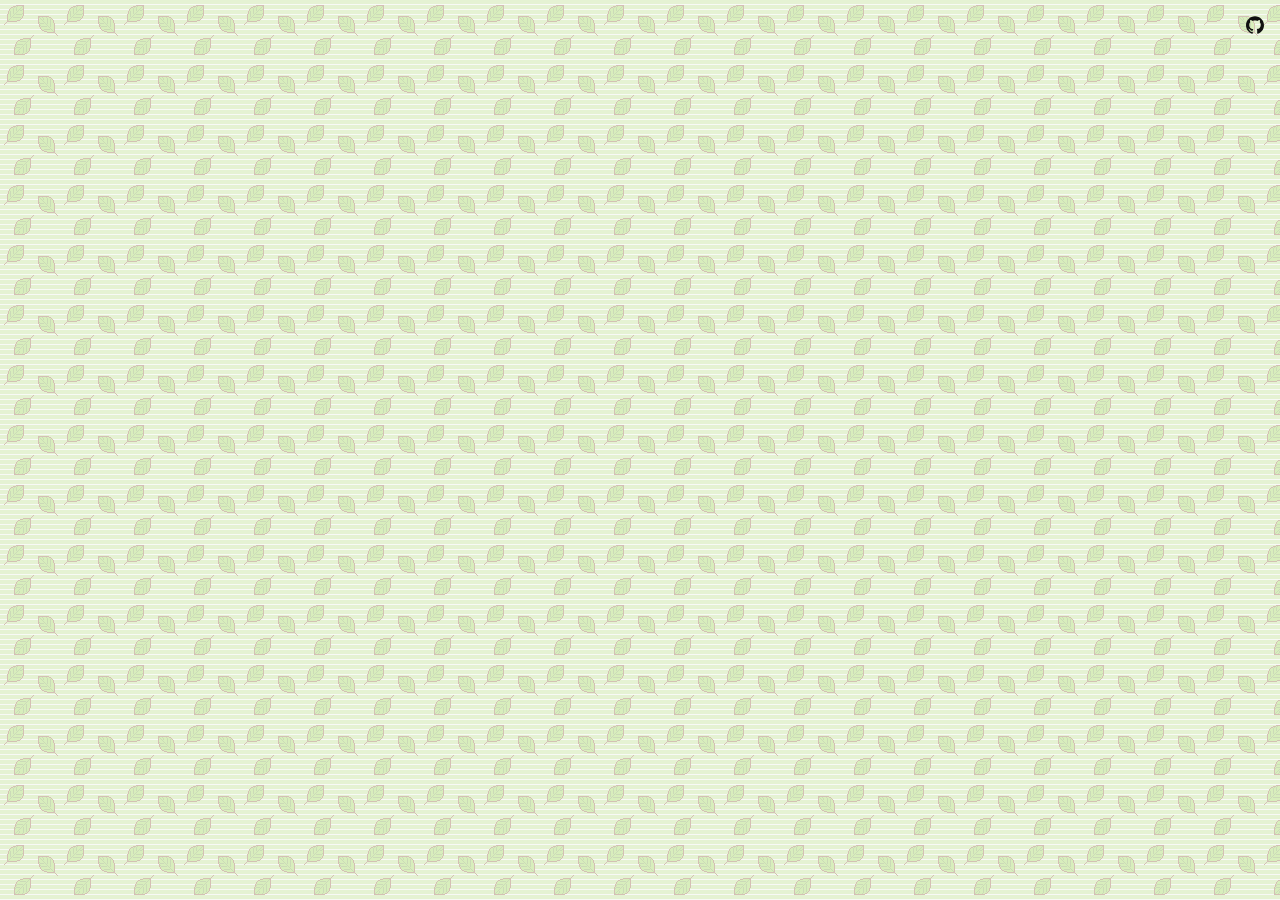
==== watchlist.html @ 11b2a0f8 "first commit" ====
<!doctype html>
<html lang="en">
  <head>
    <meta charset="UTF-8" />
    <meta name="viewport" content="width=device-width, initial-scale=1.0" />
    <title>Movie Watchlist</title>
    <link rel="stylesheet" href="style.css" />
  </head>
  <body>
    <!-- GitHub Corner -->
    <a
      href="UPDATEURL"
      class="github-button"
      aria-label="View source on GitHub"
      target="_blank"
      rel="noopener"
    >
      <svg role="img" viewBox="0 0 24 24" xmlns="http://www.w3.org/2000/svg">
        <title>© 2026 | REB84</title>
        <path
          d="M12 .297c-6.63 0-12 5.373-12 12 
             0 5.303 3.438 9.8 8.205 11.385.6.113.82-.258.82-.577 
             0-.285-.01-1.04-.015-2.04-3.338.724-4.042-1.61-4.042-1.61 
             C4.422 18.07 3.633 17.7 3.633 17.7 
             c-1.087-.744.084-.729.084-.729 
             1.205.084 1.838 1.236 1.838 1.236 
             1.07 1.835 2.809 1.305 3.495.998 
             .108-.776.417-1.305.76-1.605 
             -2.665-.3-5.466-1.332-5.466-5.93 
             0-1.31.465-2.38 1.235-3.22 
             -.135-.303-.54-1.523.105-3.176 
             0 0 1.005-.322 3.3 1.23 
             .96-.267 1.98-.399 3-.405 
             1.02.006 2.04.138 3 .405 
             2.28-1.552 3.285-1.23 3.285-1.23 
             .645 1.653.24 2.873.12 3.176 
             .765.84 1.23 1.91 1.23 3.22 
             0 4.61-2.805 5.625-5.475 5.92 
             .42.36.81 1.096.81 2.22 
             0 1.606-.015 2.896-.015 3.286 
             0 .315.21.69.825.57 
             C20.565 22.092 24 17.592 24 12.297 
             c0-6.627-5.373-12-12-12"
        />
      </svg>
    </a>
    <!-- GitHub Corner -->

    <script src="script.js"></script>
  </body>
</html>
---- style.css ----
@import url('https://fonts.googleapis.com/css2?family=VT323&family=Silkscreen&display=swap');



* {
    box-sizing: border-box;
    margin: 0;
    padding: 0;
}


body {
    background: #e7f2d6 url('imgs/appbg.webp') repeat;
    font-family: Verdana, Geneva, Tahoma, sans-serif;
    font-size: 0.9rem;
    line-height: 1.6;
    color: var(--text);
    display: flex;
    flex-direction: column;
    align-items: center;
    min-height: 100vh;
}

h1,
h2,
h3 {
    font-family: 'VT323', monospace;
    font-size: 2rem;
    /* VT323 needs to be big to shine */
}






/* github link */
.github-button {
    position: absolute;
    top: 1rem;
    right: 1rem;
    width: 18px;
    height: 18px;
    color: #111;
}

.github-button svg {
    fill: currentColor;
    width: 100%;
    height: 100%;
    transition: color 0.3s ease;
}

.github-button:hover {
    color: #0366d6;
}
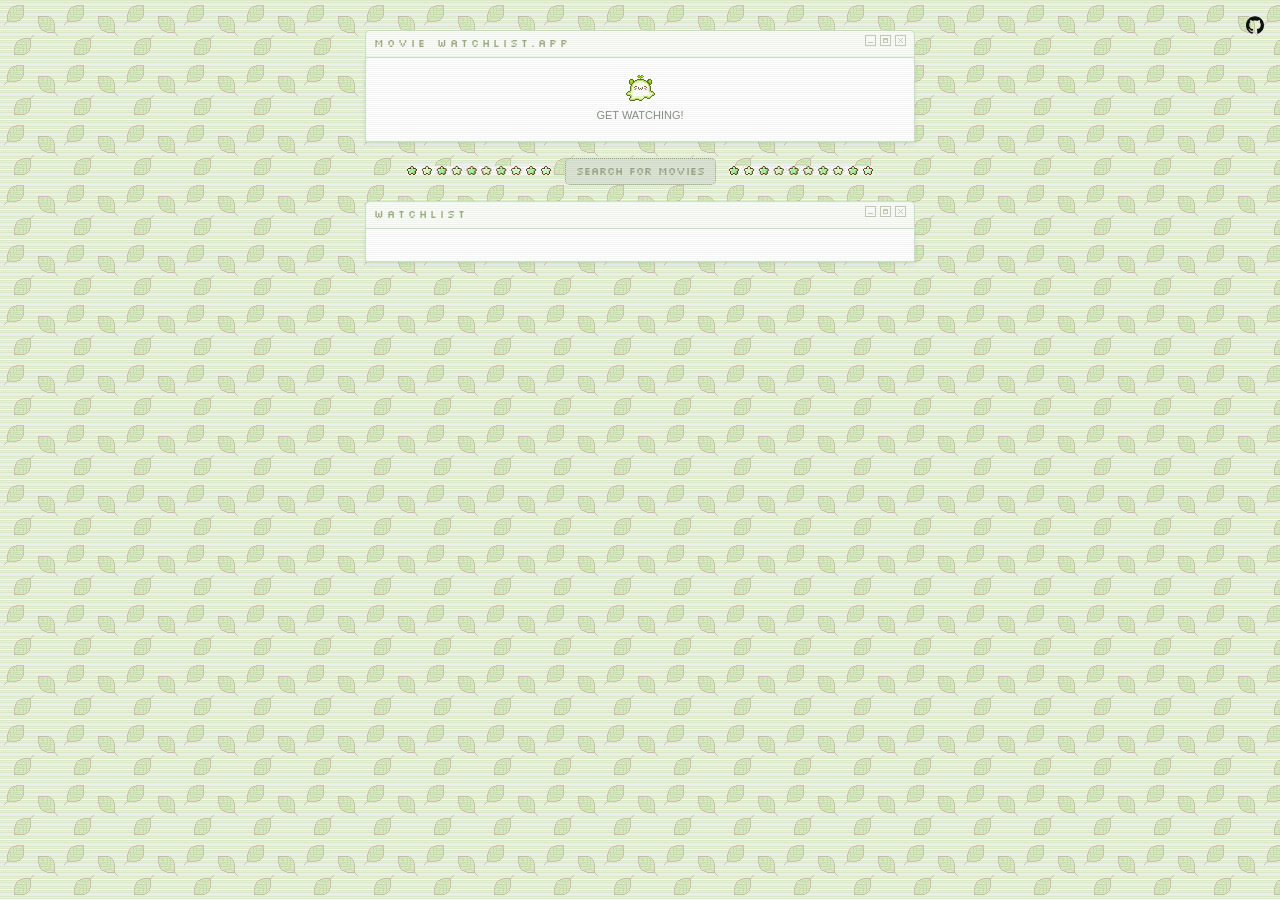
==== commit c364ccdd: "Header and search styled" ====
--- a/watchlist.html
+++ b/watchlist.html
@@ -46,6 +46,41 @@
     </a>
     <!-- GitHub Corner -->
 
+    <div class="app">
+      <header>
+        <div class="window-section">
+          <div class="window-title">
+            Movie Watchlist.app
+            <img class="win-icon" src="imgs/win.webp" alt="x" />
+          </div>
+
+          <div class="window-main">
+            <span class="intro">
+              <img src="imgs/cute1.gif" alt="cute green ghost" />
+              <p>GET WATCHING!</p>
+            </span>
+          </div>
+        </div>
+
+        <nav>
+          <img src="imgs/div-icon.jpg" alt="divider stars" />
+          <a href="index.html">Search for movies</a>
+          <img src="imgs/div-icon.jpg" alt="divider stars" />
+        </nav>
+      </header>
+
+      <main>
+        <div class="window-section">
+          <div class="window-title">
+            Watchlist
+            <img class="win-icon" src="imgs/win.webp" alt="x" />
+          </div>
+
+          <div class="window-main"></div>
+        </div>
+      </main>
+    </div>
+
     <script src="script.js"></script>
   </body>
 </html>
--- a/style.css
+++ b/style.css
@@ -1,5 +1,10 @@
-@import url('https://fonts.googleapis.com/css2?family=VT323&family=Silkscreen&display=swap');
+@import url('https://fonts.googleapis.com/css2?family=Press+Start+2P&display=swap');
+@import url('https://fonts.googleapis.com/css2?family=Silkscreen:wght@400;700&display=swap');
 
+:root {
+    --silkscreen: "Silkscreen", sans-serif;
+    --window-border: #c9e5c3;
+}
 
 
 * {
@@ -8,26 +13,148 @@
     padding: 0;
 }
 
-
 body {
     background: #e7f2d6 url('imgs/appbg.webp') repeat;
     font-family: Verdana, Geneva, Tahoma, sans-serif;
-    font-size: 0.9rem;
+    font-size: 11px;
     line-height: 1.6;
-    color: var(--text);
     display: flex;
     flex-direction: column;
     align-items: center;
     min-height: 100vh;
+    color: #869184;
 }
 
-h1,
-h2,
-h3 {
-    font-family: 'VT323', monospace;
-    font-size: 2rem;
-    /* VT323 needs to be big to shine */
+body::before {
+    content: "";
+    position: fixed;
+    inset: 0;
+    background: repeating-linear-gradient(to bottom, rgba(0, 0, 0, 0.04), rgba(0, 0, 0, 0.04) 1px, transparent 1px, transparent 2px);
+    pointer-events: none;
+    z-index: 1000;
 }
+
+.app {
+    width: 550px;
+    padding-top: 30px;
+    display: flex;
+    flex-direction: column;
+    position: relative;
+}
+
+
+.window-title {
+    font-family: var(--silkscreen);
+    color: #9daf81;
+    background-color: #f9fcf7;
+    padding: 4px 8px;
+    letter-spacing: 3px;
+    border-radius: 5px 5px 0 0;
+    border: 1px solid var(--window-border);
+    border-bottom: 0;
+}
+
+.win-icon {
+    float: right;
+    opacity: 0.8;
+}
+
+.window-main {
+    background-color: #fff;
+    border: 1px solid var(--window-border);
+    box-shadow: 0 2px 5px rgba(0, 0, 0, 0.07);
+    padding: 16px;
+    margin-bottom: 8px;
+}
+
+
+/* header window */
+
+.intro {
+    display: block;
+    text-align: center;
+}
+
+
+/* search bar */
+
+.search-bar {
+    z-index: 10;
+    display: flex;
+    border-radius: 6px;
+    overflow: hidden;
+    border: 0.5px solid #99a685;
+    margin-top: 16px;
+}
+
+.search-bar input {
+    flex: 1;
+    padding: 8px 16px 8px 40px;
+    border: none;
+    background-color: #f9fcf7;
+    font-size: 1rem;
+    outline: none;
+    background-image: url("data:image/svg+xml,%3Csvg xmlns='http://www.w3.org/2000/svg' width='16' height='16' viewBox='0 0 24 24' fill='none' stroke='%238a8580' stroke-width='2' stroke-linecap='round' stroke-linejoin='round'%3E%3Ccircle cx='11' cy='11' r='8'/%3E%3Cpath d='m21 21-4.35-4.35'/%3E%3C/svg%3E");
+    background-repeat: no-repeat;
+    background-position: 14px center;
+}
+
+.search-bar input::placeholder {
+    color: #9daf81;
+    opacity: 0.6;
+}
+
+.search-bar button {
+    font-family: var(--silkscreen);
+    font-size: 12px;
+    padding: 8px 24px;
+    background-color: #dae3d4;
+    color: #9daf81;
+    border: none;
+    border-left: 1px solid var(--message);
+    letter-spacing: 3px;
+}
+
+.search-bar button:hover {
+    background-color: #9daf81;
+    color: #dae3d4;
+    cursor: pointer;
+}
+
+
+/* nav */
+
+nav {
+    margin-bottom: 8px;
+    text-align: center;
+    padding: 8px;
+}
+
+nav a {
+    font-family: var(--silkscreen);
+    display: inline-block;
+    color: #99a685;
+    border-radius: 5px;
+    padding: 4px 10px;
+    margin: 0 10px;
+    background: #dae3d4;
+    border: 1px solid #99a685;
+    border-style: dotted;
+    text-decoration: none;
+}
+
+
+nav a:hover {
+    transform: translateY(1px);
+    color: #dae3d4;
+    background-color: #99a685;
+}
+
+
+
+/* main window */
+
+
 
 
 
@@ -53,6 +180,4 @@
 
 .github-button:hover {
     color: #0366d6;
-}
-
-
+}
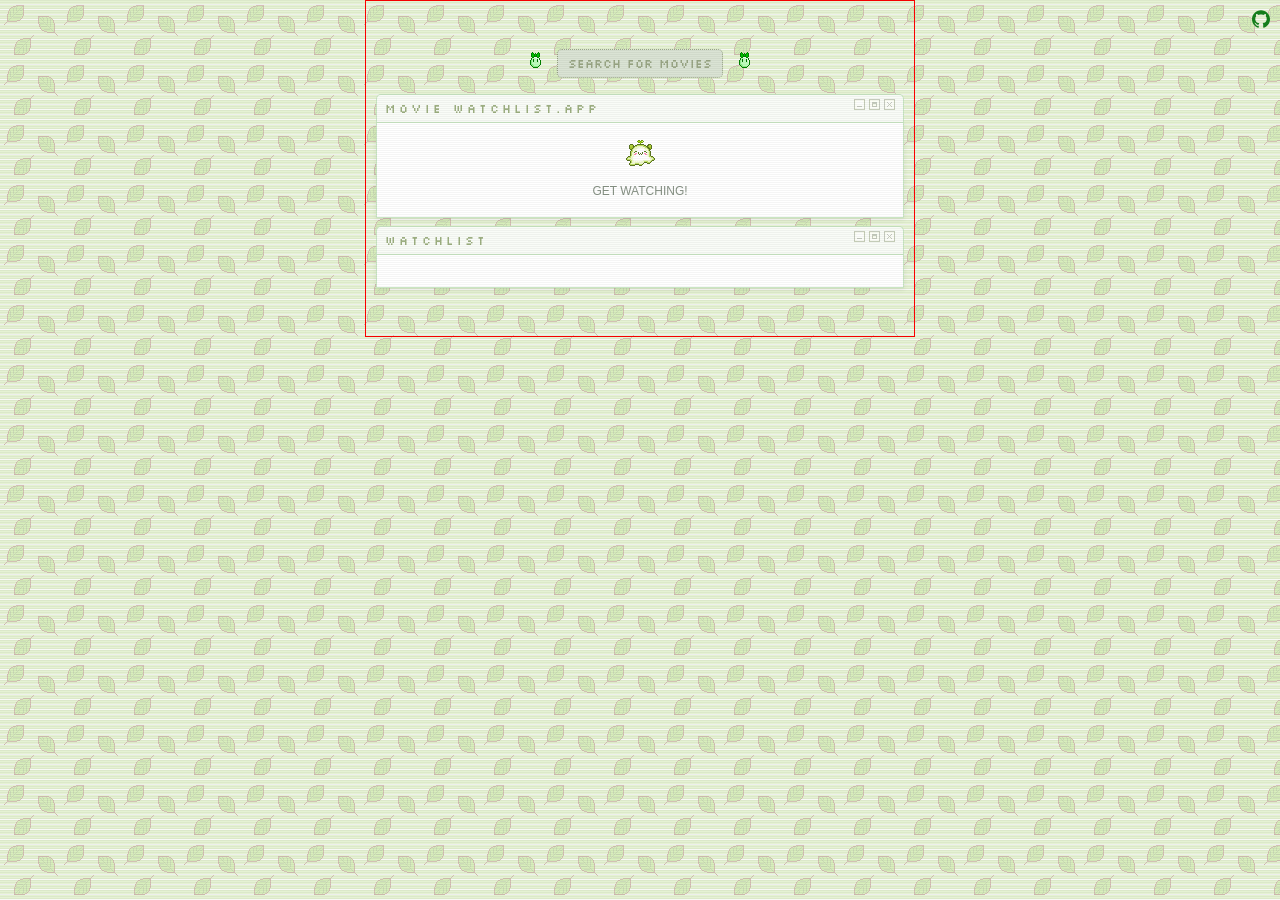
==== commit 0a5d410e: "moved nav. updated film card styling" ====
--- a/watchlist.html
+++ b/watchlist.html
@@ -48,6 +48,12 @@
 
     <div class="app">
       <header>
+        <nav>
+          <img src="imgs/pixl2.gif" alt="divider stars" />
+          <a href="index.html">Search for movies</a>
+          <img src="imgs/pixl2.gif" alt="divider stars" />
+        </nav>
+
         <div class="window-section">
           <div class="window-title">
             Movie Watchlist.app
@@ -61,12 +67,6 @@
             </span>
           </div>
         </div>
-
-        <nav>
-          <img src="imgs/div-icon.jpg" alt="divider stars" />
-          <a href="index.html">Search for movies</a>
-          <img src="imgs/div-icon.jpg" alt="divider stars" />
-        </nav>
       </header>
 
       <main>
--- a/style.css
+++ b/style.css
@@ -1,5 +1,7 @@
 @import url('https://fonts.googleapis.com/css2?family=Press+Start+2P&display=swap');
 @import url('https://fonts.googleapis.com/css2?family=Silkscreen:wght@400;700&display=swap');
+
+/* @import url('https://fonts.googleapis.com/css2?family=Press+Start+2P&family=Silkscreen:wght@400;700&display=swap'); */
 
 :root {
     --silkscreen: "Silkscreen", sans-serif;
@@ -16,7 +18,7 @@
 body {
     background: #e7f2d6 url('imgs/appbg.webp') repeat;
     font-family: Verdana, Geneva, Tahoma, sans-serif;
-    font-size: 11px;
+    font-size: 12px;
     line-height: 1.6;
     display: flex;
     flex-direction: column;
@@ -35,11 +37,13 @@
 }
 
 .app {
-    width: 550px;
-    padding-top: 30px;
+    width: 100%;
+    max-width: 550px;
     display: flex;
     flex-direction: column;
     position: relative;
+    border: 1px solid red;
+    padding: 40px 10px;
 }
 
 
@@ -75,6 +79,9 @@
     text-align: center;
 }
 
+.intro p {
+    padding-top: 8px;
+}
 
 /* search bar */
 
@@ -138,14 +145,12 @@
     padding: 4px 10px;
     margin: 0 10px;
     background: #dae3d4;
-    border: 1px solid #99a685;
-    border-style: dotted;
+    border: 1px dotted #99a685;
     text-decoration: none;
 }
 
 
 nav a:hover {
-    transform: translateY(1px);
     color: #dae3d4;
     background-color: #99a685;
 }
@@ -154,6 +159,102 @@
 
 /* main window */
 
+/* film card */
+.film-card {
+    display: flex;
+    gap: 14px;
+    padding: 10px;
+    border: 1px solid var(--window-border);
+    background-color: #f5f8f0;
+}
+
+.film-card img {
+    width: 100px;
+    height: 148px;
+    object-fit: cover;
+    border-radius: 5px;
+}
+
+.film-info {
+    display: flex;
+    flex-direction: column;
+    gap: 4px;
+}
+
+
+.film-title-row {
+    display: flex;
+    align-items: center;
+    gap: 10px;
+    flex-wrap: wrap;
+
+}
+
+.film-info h2 {
+    text-transform: uppercase;
+    font-size: 1.25rem;
+}
+
+.rating {
+    display: flex;
+    align-items: center;
+    gap: 4px;
+    color: goldenrod;
+
+}
+
+.rating svg {
+    width: 13px;
+    height: 13px;
+}
+
+
+.meta-row {
+    display: flex;
+    align-items: center;
+    gap: 8px;
+    flex-wrap: wrap;
+
+}
+
+.dot {
+    width: 3px;
+    height: 3px;
+    border-radius: 50%;
+    background: green;
+    display: inline-block;
+}
+
+.synopsis {
+    line-height: 1.6;
+}
+
+
+.watchlist-btn {
+    font-family: var(--silkscreen);
+    display: inline-block;
+    color: #99a685;
+    border-radius: 5px;
+    padding: 4px 10px;
+    background: #dae3d4;
+    border: 1px dotted #99a685;
+    text-decoration: none;
+    text-align: center;
+    width:100px;
+}
+
+.watchlist-btn svg {
+    width: 14px;
+    height: 14px;
+    display: block;
+    margin: auto;
+}
+
+
+.watchlist-btn:hover {
+    color: #dae3d4;
+    background-color: #99a685;
+}
 
 
 
@@ -164,11 +265,11 @@
 /* github link */
 .github-button {
     position: absolute;
-    top: 1rem;
-    right: 1rem;
+    top: 10px;
+    right: 10px;
     width: 18px;
     height: 18px;
-    color: #111;
+    color: #14801c;
 }
 
 .github-button svg {
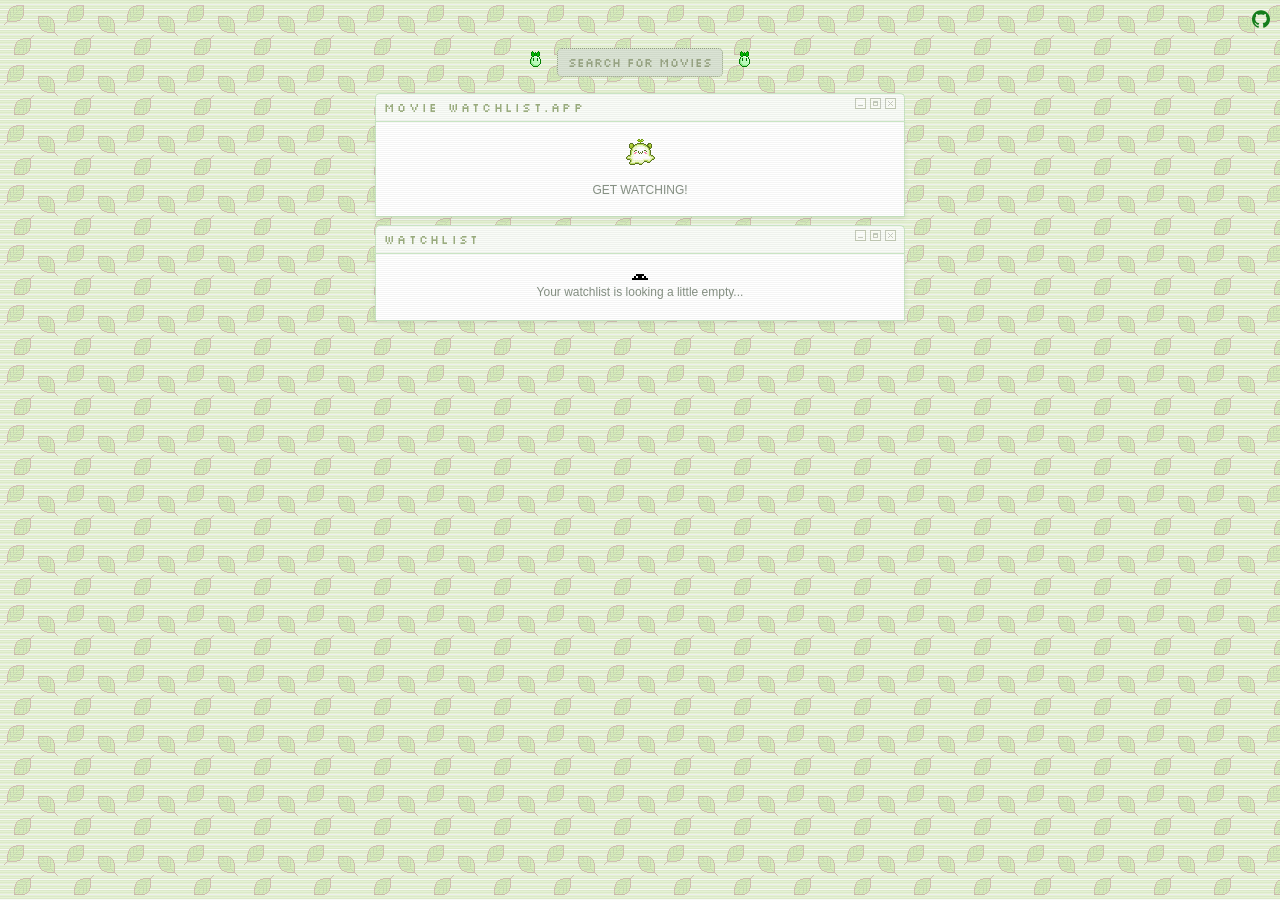
==== commit ff3728d7: "styling cleanup" ====
--- a/watchlist.html
+++ b/watchlist.html
@@ -9,7 +9,7 @@
   <body>
     <!-- GitHub Corner -->
     <a
-      href="UPDATEURL"
+      href="https://github.com/reb84/movie-watchlist"
       class="github-button"
       aria-label="View source on GitHub"
       target="_blank"
@@ -62,7 +62,7 @@
 
           <div class="window-main">
             <span class="intro">
-              <img src="imgs/cute1.gif" alt="cute green ghost" />
+              <img src="imgs/pixl1.gif" alt="cute green ghost" />
               <p>GET WATCHING!</p>
             </span>
           </div>
@@ -76,7 +76,9 @@
             <img class="win-icon" src="imgs/win.webp" alt="x" />
           </div>
 
-          <div class="window-main"></div>
+          <div class="window-main">
+            <div class="watchlist" id="watchlist"></div>
+          </div>
         </div>
       </main>
     </div>
--- a/style.css
+++ b/style.css
@@ -1,40 +1,76 @@
-@import url('https://fonts.googleapis.com/css2?family=Press+Start+2P&display=swap');
 @import url('https://fonts.googleapis.com/css2?family=Silkscreen:wght@400;700&display=swap');
 
-/* @import url('https://fonts.googleapis.com/css2?family=Press+Start+2P&family=Silkscreen:wght@400;700&display=swap'); */
 
 :root {
-    --silkscreen: "Silkscreen", sans-serif;
-    --window-border: #c9e5c3;
-}
-
-
-* {
+    /* fonts */
+    --font-silkscreen: "Silkscreen", sans-serif;
+    --font-body: Verdana, Geneva, Tahoma, sans-serif;
+
+    /* colours */
+    --color-bg: #e7f2d6;
+    --color-text: #869184;
+    --color-border: #c9e5c3;
+    --color-border-muted: #99a685;
+    --color-surface: #fff;
+    --color-surface-soft: #f9fcf7;
+    --color-surface-card: #f5f8f0;
+    --color-accent: #9daf81;
+    --color-accent-muted: #dae3d4;
+
+    /* font sizes */
+    --text-sm: 0.75rem;
+    --text-base: 0.875rem;
+    --text-md: 1rem;
+
+    /* spacing */
+    --space-xs: 0.25rem;
+    --space-sm: 0.5rem;
+    --space-md: 1rem;
+    --space-lg: 2.5rem;
+    --radius-sm: 5px;
+    --radius-md: 6px;
+}
+
+
+*,
+*::before,
+*::after {
     box-sizing: border-box;
     margin: 0;
     padding: 0;
 }
 
+
+/* BASE */
+
 body {
-    background: #e7f2d6 url('imgs/appbg.webp') repeat;
-    font-family: Verdana, Geneva, Tahoma, sans-serif;
-    font-size: 12px;
+    background: var(--color-bg) url('imgs/appbg.webp') repeat;
+    font-family: var(--font-body);
+    font-size: var(--text-sm);
     line-height: 1.6;
+    color: var(--color-text);
     display: flex;
     flex-direction: column;
     align-items: center;
     min-height: 100vh;
-    color: #869184;
-}
-
+}
+
+/* CRT scanline overlay */
 body::before {
     content: "";
     position: fixed;
     inset: 0;
-    background: repeating-linear-gradient(to bottom, rgba(0, 0, 0, 0.04), rgba(0, 0, 0, 0.04) 1px, transparent 1px, transparent 2px);
+    background: repeating-linear-gradient(to bottom,
+            rgba(0, 0, 0, 0.04),
+            rgba(0, 0, 0, 0.04) 1px,
+            transparent 1px,
+            transparent 2px);
     pointer-events: none;
     z-index: 1000;
 }
+
+
+/* LAYOUT */
 
 .app {
     width: 100%;
@@ -42,19 +78,21 @@
     display: flex;
     flex-direction: column;
     position: relative;
-    border: 1px solid red;
-    padding: 40px 10px;
-}
-
+    padding: var(--space-lg) 0.625rem;
+}
+
+
+/* WINDOW STYLE */
 
 .window-title {
-    font-family: var(--silkscreen);
-    color: #9daf81;
-    background-color: #f9fcf7;
-    padding: 4px 8px;
-    letter-spacing: 3px;
-    border-radius: 5px 5px 0 0;
-    border: 1px solid var(--window-border);
+    font-family: var(--font-silkscreen);
+    font-size: var(--text-sm);
+    color: var(--color-accent);
+    background-color: var(--color-surface-soft);
+    padding: var(--space-xs) var(--space-sm);
+    letter-spacing: 0.1875em;
+    border-radius: var(--radius-sm) var(--radius-sm) 0 0;
+    border: 1px solid var(--color-border);
     border-bottom: 0;
 }
 
@@ -64,15 +102,15 @@
 }
 
 .window-main {
-    background-color: #fff;
-    border: 1px solid var(--window-border);
+    background-color: var(--color-surface);
+    border: 1px solid var(--color-border);
     box-shadow: 0 2px 5px rgba(0, 0, 0, 0.07);
-    padding: 16px;
-    margin-bottom: 8px;
-}
-
-
-/* header window */
+    padding: var(--space-md);
+    margin-bottom: var(--space-sm);
+}
+
+
+/* HEADEr/INTRO */
 
 .intro {
     display: block;
@@ -80,141 +118,150 @@
 }
 
 .intro p {
-    padding-top: 8px;
-}
-
-/* search bar */
+    padding-top: var(--space-sm);
+}
+
+/* SEARCH */
 
 .search-bar {
     z-index: 10;
     display: flex;
-    border-radius: 6px;
+    border-radius: var(--radius-md);
     overflow: hidden;
-    border: 0.5px solid #99a685;
-    margin-top: 16px;
+    border: 0.5px solid var(--color-border-muted);
+    margin-top: var(--space-md);
 }
 
 .search-bar input {
     flex: 1;
-    padding: 8px 16px 8px 40px;
+    padding: var(--space-sm) var(--space-md) var(--space-sm) 2.5rem;
     border: none;
-    background-color: #f9fcf7;
-    font-size: 1rem;
+    background-color: var(--color-surface-soft);
+    font-size: var(--text-md);
     outline: none;
     background-image: url("data:image/svg+xml,%3Csvg xmlns='http://www.w3.org/2000/svg' width='16' height='16' viewBox='0 0 24 24' fill='none' stroke='%238a8580' stroke-width='2' stroke-linecap='round' stroke-linejoin='round'%3E%3Ccircle cx='11' cy='11' r='8'/%3E%3Cpath d='m21 21-4.35-4.35'/%3E%3C/svg%3E");
     background-repeat: no-repeat;
-    background-position: 14px center;
+    background-position: 0.875rem center;
 }
 
 .search-bar input::placeholder {
-    color: #9daf81;
+    color: var(--color-accent);
     opacity: 0.6;
 }
 
 .search-bar button {
-    font-family: var(--silkscreen);
-    font-size: 12px;
-    padding: 8px 24px;
-    background-color: #dae3d4;
-    color: #9daf81;
+    font-family: var(--font-silkscreen);
+    font-size: var(--text-sm);
+    padding: var(--space-sm) 1.5rem;
+    background-color: var(--color-accent-muted);
+    color: var(--color-accent);
     border: none;
-    border-left: 1px solid var(--message);
-    letter-spacing: 3px;
+    border-left: 1px solid var(--color-border-muted);
+    letter-spacing: 0.1875em;
+    cursor: pointer;
 }
 
 .search-bar button:hover {
-    background-color: #9daf81;
-    color: #dae3d4;
-    cursor: pointer;
-}
-
-
-/* nav */
+    background-color: var(--color-accent);
+    color: var(--color-accent-muted);
+}
+
+
+/* NAV */
 
 nav {
-    margin-bottom: 8px;
+    margin-bottom: var(--space-sm);
     text-align: center;
-    padding: 8px;
+    padding: var(--space-sm);
 }
 
 nav a {
-    font-family: var(--silkscreen);
+    margin: 0 0.625rem;
+    text-decoration: none;
+}
+
+
+
+/* SHARED: nav/watchlist */
+
+
+nav a,
+.watchlist-btn {
+    font-family: var(--font-silkscreen);
+    font-size: var(--text-sm);
     display: inline-block;
-    color: #99a685;
-    border-radius: 5px;
-    padding: 4px 10px;
-    margin: 0 10px;
-    background: #dae3d4;
-    border: 1px dotted #99a685;
-    text-decoration: none;
-}
-
-
-nav a:hover {
-    color: #dae3d4;
-    background-color: #99a685;
-}
-
-
-
-/* main window */
-
-/* film card */
+    color: var(--color-border-muted);
+    border-radius: var(--radius-sm);
+    padding: var(--space-xs) 0.625rem;
+    background: var(--color-accent-muted);
+    border: 1px dotted var(--color-border-muted);
+}
+
+nav a:hover,
+.watchlist-btn:hover {
+    color: var(--color-accent-muted);
+    background-color: var(--color-border-muted);
+}
+
+
+/* FILM CARDS */
+
 .film-card {
     display: flex;
-    gap: 14px;
-    padding: 10px;
-    border: 1px solid var(--window-border);
-    background-color: #f5f8f0;
+    gap: 0.875rem;
+    padding: 0.625rem;
+    border: 1px solid var(--color-border);
+    background-color: var(--color-surface-card);
+    margin-bottom: var(--space-sm);
+    align-items: flex-start;
+}
+
+.left-container {
+    max-width: 100px;
 }
 
 .film-card img {
-    width: 100px;
-    height: 148px;
+    max-width: 100px;
     object-fit: cover;
-    border-radius: 5px;
+    border-radius: var(--radius-sm);
 }
 
 .film-info {
     display: flex;
     flex-direction: column;
-    gap: 4px;
-}
-
+    gap: 0.375rem;
+    align-self: flex-start;
+}
 
 .film-title-row {
     display: flex;
     align-items: center;
-    gap: 10px;
+    gap: 0.625rem;
     flex-wrap: wrap;
-
 }
 
 .film-info h2 {
     text-transform: uppercase;
-    font-size: 1.25rem;
+    font-size: var(--text-md);
 }
 
 .rating {
     display: flex;
     align-items: center;
-    gap: 4px;
+    gap: 0.25em;
     color: goldenrod;
-
 }
 
 .rating svg {
-    width: 13px;
-    height: 13px;
-}
-
+    width: 0.8125em;
+    height: 0.8125em;
+}
 
 .meta-row {
     display: flex;
     align-items: center;
-    gap: 8px;
+    gap: 0.5em;
     flex-wrap: wrap;
-
 }
 
 .dot {
@@ -229,46 +276,43 @@
     line-height: 1.6;
 }
 
-
 .watchlist-btn {
-    font-family: var(--silkscreen);
-    display: inline-block;
-    color: #99a685;
-    border-radius: 5px;
-    padding: 4px 10px;
-    background: #dae3d4;
-    border: 1px dotted #99a685;
-    text-decoration: none;
     text-align: center;
-    width:100px;
+    width: 100%;
 }
 
 .watchlist-btn svg {
-    width: 14px;
-    height: 14px;
+    width: 0.875em;
+    height: 0.875em;
     display: block;
     margin: auto;
 }
 
 
-.watchlist-btn:hover {
-    color: #dae3d4;
-    background-color: #99a685;
-}
-
-
-
-
-
-
-
-/* github link */
+/* EMPTY STATE */
+
+.message {
+    margin: auto;
+    text-align: center;
+    width: 70%;
+    line-height: 2;
+    display: block;
+}
+
+.message img {
+    margin: auto;
+    display: block;
+}
+
+
+/* GITHUB BUTTON */
+
 .github-button {
     position: absolute;
-    top: 10px;
-    right: 10px;
-    width: 18px;
-    height: 18px;
+    top: 0.625rem;
+    right: 0.625rem;
+    width: 1.125rem;
+    height: 1.125rem;
     color: #14801c;
 }
 
